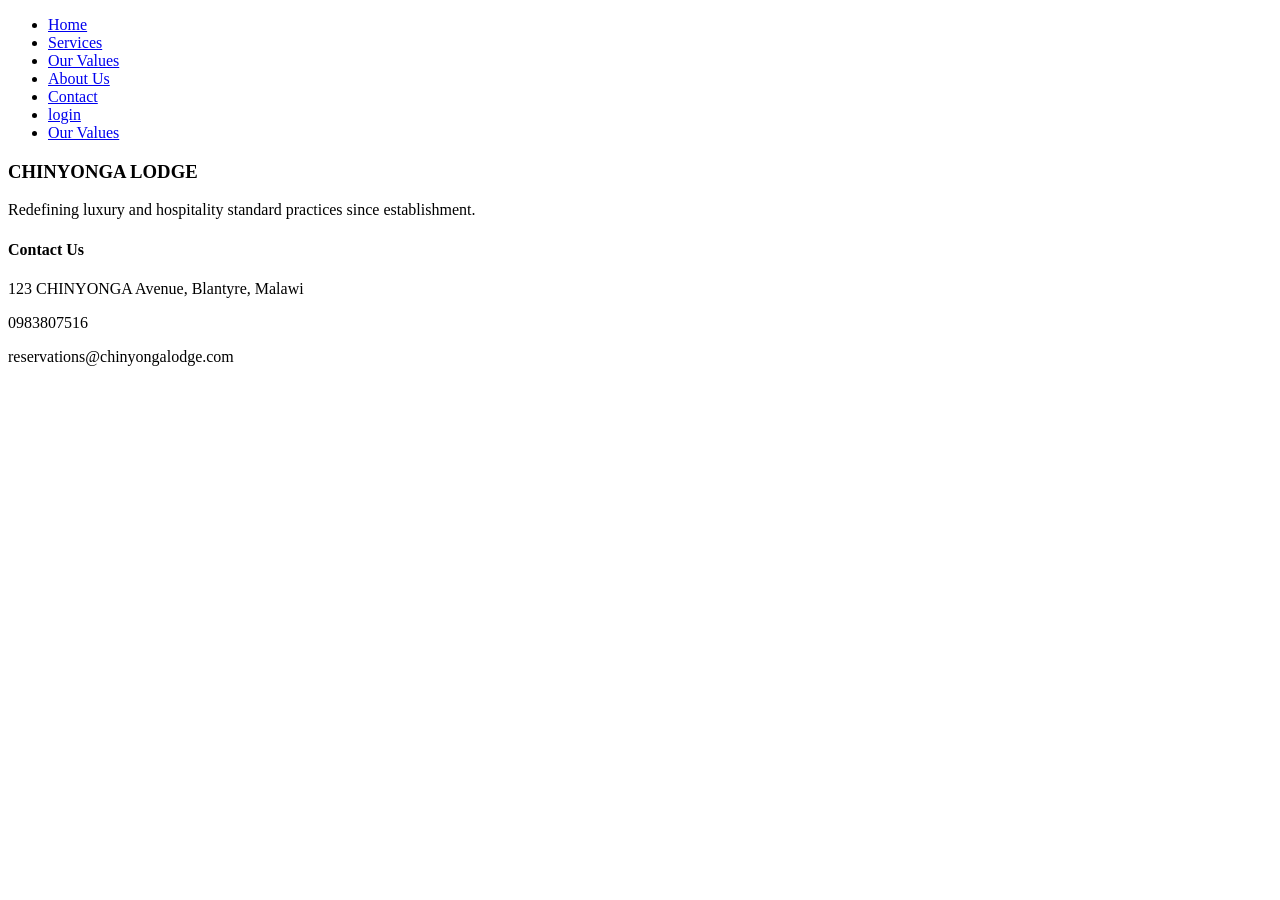
==== contact.html @ f8823ab3 "Added websites files, uploaded hotel website" ====
<!DOCTYPE html>
<html lang="en">
<head>
    <meta charset="UTF-8">
    <meta name="viewport" content="width=device-width, initial-scale=1.0">
    <title>CHINYONGA LUXURY LODGE</title>
</head>
<body>
    <nav>
            <ul class="nav-links">
                <li><a href="homepage.html">Home</a></li>
                <li><a href="services.html" class="active">Services</a></li>
                <li><a href="index.html#values">Our Values</a></li>
                <li><a href="About us.html">About Us</a></li>
                <li><a href="contact.html">Contact</a></li>
                <li><a href="login.html" class="login">login</a></li>
                <li><a href="Our values.html" class="nav-link">Our Values</a></li>
            </ul>
        </nav>
    
    <div>
                <h3>CHINYONGA LODGE</h3>
                <p>Redefining luxury and hospitality standard practices since establishment.</p>
            </div>
            
            <div id="contact" class="footer-contact">
                <h4>Contact Us</h4>
                <p><i class="fa-solid fa-location-dot"></i> 123 CHINYONGA Avenue, Blantyre, Malawi</p>
                <p><i class="fa-solid fa-phone"></i> 0983807516</p>
                <p><i class="fa-solid fa-envelope"></i> reservations@chinyongalodge.com</p>
            </div>
             
</body>
</html>
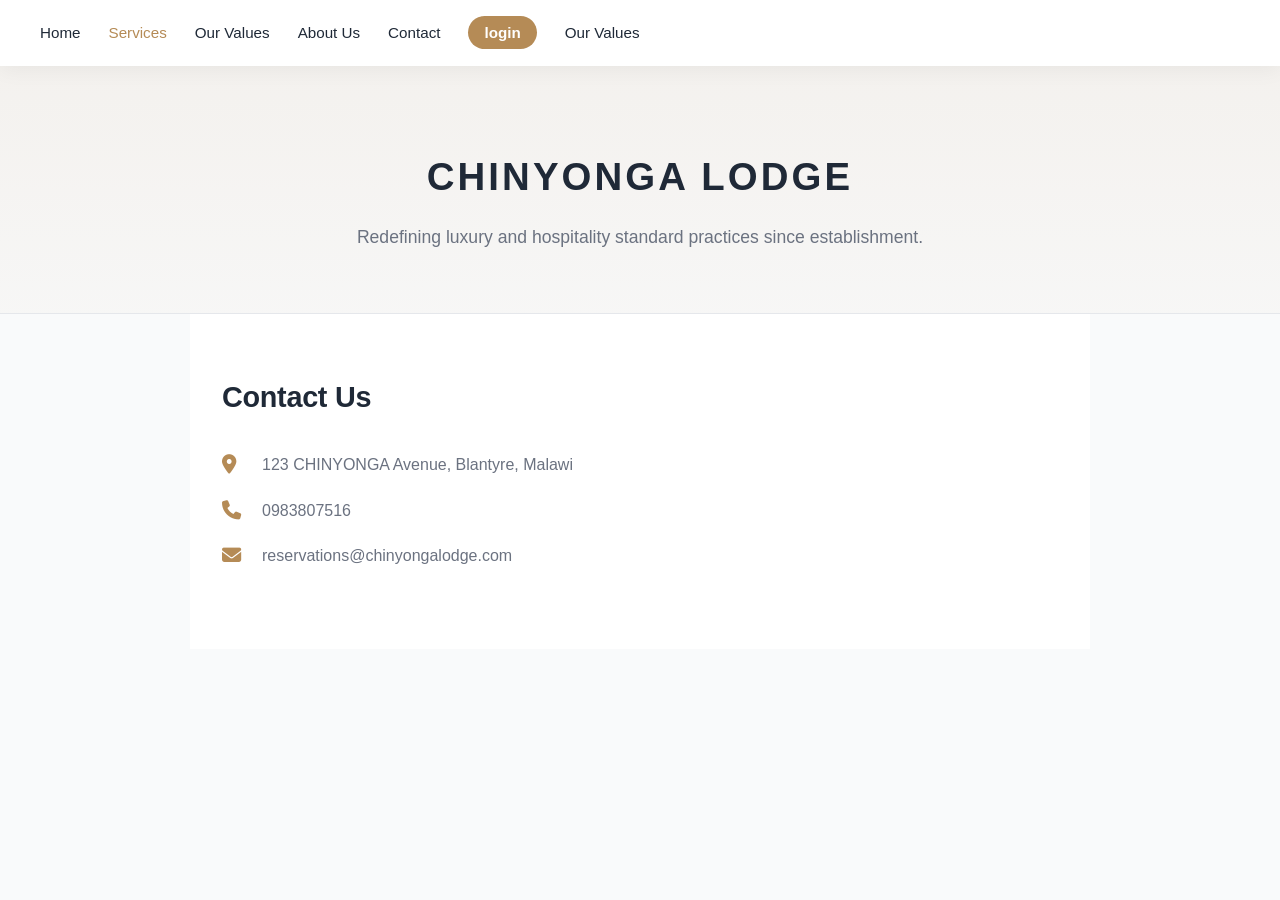
==== commit 074edd3f: "Add files via upload upload website files" ====
--- a/contact.html
+++ b/contact.html
@@ -1,34 +1,36 @@
-<!DOCTYPE html>
-<html lang="en">
-<head>
-    <meta charset="UTF-8">
-    <meta name="viewport" content="width=device-width, initial-scale=1.0">
-    <title>CHINYONGA LUXURY LODGE</title>
-</head>
-<body>
-    <nav>
-            <ul class="nav-links">
-                <li><a href="homepage.html">Home</a></li>
-                <li><a href="services.html" class="active">Services</a></li>
-                <li><a href="index.html#values">Our Values</a></li>
-                <li><a href="About us.html">About Us</a></li>
-                <li><a href="contact.html">Contact</a></li>
-                <li><a href="login.html" class="login">login</a></li>
-                <li><a href="Our values.html" class="nav-link">Our Values</a></li>
-            </ul>
-        </nav>
-    
-    <div>
-                <h3>CHINYONGA LODGE</h3>
-                <p>Redefining luxury and hospitality standard practices since establishment.</p>
-            </div>
-            
-            <div id="contact" class="footer-contact">
-                <h4>Contact Us</h4>
-                <p><i class="fa-solid fa-location-dot"></i> 123 CHINYONGA Avenue, Blantyre, Malawi</p>
-                <p><i class="fa-solid fa-phone"></i> 0983807516</p>
-                <p><i class="fa-solid fa-envelope"></i> reservations@chinyongalodge.com</p>
-            </div>
-             
-</body>
+<!DOCTYPE html>
+<html lang="en">
+<head>
+    <meta charset="UTF-8">
+    <meta name="viewport" content="width=device-width, initial-scale=1.0">
+    <title>CHINYONGA LUXURY LODGE</title>
+    <link rel="stylesheet" href="contact.css">
+    <link rel="stylesheet" href="https://cdnjs.cloudflare.com/ajax/libs/font-awesome/6.4.0/css/all.min.css">
+</head>
+<body>
+    <nav>
+            <ul class="nav-links">
+                <li><a href="homepage.html">Home</a></li>
+                <li><a href="services.html" class="active">Services</a></li>
+                <li><a href="index.html#values">Our Values</a></li>
+                <li><a href="About us.html">About Us</a></li>
+                <li><a href="contact.html">Contact</a></li>
+                <li><a href="login.html" class="login">login</a></li>
+                <li><a href="Our values.html" class="nav-link">Our Values</a></li>
+            </ul>
+        </nav>
+    
+    <div>
+                <h3>CHINYONGA LODGE</h3>
+                <p>Redefining luxury and hospitality standard practices since establishment.</p>
+            </div>
+            
+            <div id="contact" class="footer-contact">
+                <h4>Contact Us</h4>
+                <p><i class="fa-solid fa-location-dot"></i> 123 CHINYONGA Avenue, Blantyre, Malawi</p>
+                <p><i class="fa-solid fa-phone"></i> 0983807516</p>
+                <p><i class="fa-solid fa-envelope"></i> reservations@chinyongalodge.com</p>
+            </div>
+             
+</body>
 </html>
--- a/contact.css
+++ b/contact.css
@@ -0,0 +1,242 @@
+/* Professional Contact Page Styles - Chinyonga Luxury Lodge */
+:root {
+    --accent: #b58b56;
+    --accent-dark: #8f6a42;
+    --text: #1f2937;
+    --muted: #6b7280;
+    --bg: #f9fafb;
+    --white: #ffffff;
+    --border: #e5e7eb;
+    --shadow: 0 12px 40px rgba(31, 41, 55, 0.08);
+}
+
+* {
+    margin: 0;
+    padding: 0;
+    box-sizing: border-box;
+}
+
+html {
+    scroll-behavior: smooth;
+}
+
+body {
+    font-family: "Inter", "Segoe UI", -apple-system, sans-serif;
+    background: var(--bg);
+    color: var(--text);
+    line-height: 1.6;
+    -webkit-font-smoothing: antialiased;
+}
+
+/* Navigation */
+nav {
+    width: 100%;
+    padding: 20px 32px;
+    position: sticky;
+    top: 0;
+    background: rgba(255, 255, 255, 0.95);
+    backdrop-filter: blur(12px);
+    z-index: 100;
+    box-shadow: 0 4px 20px rgba(0, 0, 0, 0.05);
+}
+
+.nav-links {
+    display: flex;
+    flex-wrap: wrap;
+    gap: 28px;
+    list-style: none;
+    max-width: 1200px;
+    margin: 0 auto;
+}
+
+.nav-links li a {
+    color: var(--text);
+    font-weight: 500;
+    transition: color 0.25s ease;
+    font-size: 0.95rem;
+    text-decoration: none;
+}
+
+.nav-links li a:hover,
+.nav-links li a.active {
+    color: var(--accent);
+}
+
+.nav-links li a.login {
+    background: var(--accent);
+    color: var(--white);
+    padding: 8px 16px;
+    border-radius: 999px;
+    font-weight: 600;
+}
+
+.nav-links li a.login:hover {
+    background: var(--accent-dark);
+    color: var(--white);
+}
+
+/* Header Section */
+body > div:first-of-type {
+    padding: 80px 32px 60px;
+    background: linear-gradient(180deg, rgba(181, 139, 86, 0.08), rgba(181, 139, 86, 0.03));
+    text-align: center;
+    border-bottom: 1px solid var(--border);
+}
+
+body > div:first-of-type h3 {
+    font-size: 2.4rem;
+    letter-spacing: 0.08em;
+    text-transform: uppercase;
+    margin-bottom: 16px;
+    color: var(--text);
+    font-weight: 800;
+}
+
+body > div:first-of-type p {
+    font-size: 1.1rem;
+    color: var(--muted);
+    max-width: 600px;
+    margin: 0 auto;
+    line-height: 1.7;
+}
+
+/* Contact Section */
+.footer-contact {
+    padding: 60px 32px;
+    background: var(--white);
+}
+
+.footer-contact {
+    max-width: 900px;
+    margin: 0 auto;
+}
+
+.footer-contact h4 {
+    font-size: 1.8rem;
+    margin-bottom: 32px;
+    color: var(--text);
+    letter-spacing: -0.01em;
+    font-weight: 700;
+}
+
+.footer-contact p {
+    display: flex;
+    align-items: center;
+    gap: 16px;
+    font-size: 1rem;
+    color: var(--muted);
+    margin-bottom: 20px;
+    transition: transform 0.25s ease, color 0.25s ease;
+}
+
+.footer-contact p:hover {
+    color: var(--accent);
+    transform: translateX(6px);
+}
+
+.footer-contact i {
+    color: var(--accent);
+    font-size: 1.2rem;
+    min-width: 24px;
+}
+
+/* Responsive Design */
+@media (max-width: 1024px) {
+    nav {
+        padding: 16px 28px;
+    }
+
+    .nav-links {
+        gap: 20px;
+    }
+
+    body > div:first-of-type {
+        padding: 60px 28px 50px;
+    }
+
+    .footer-contact {
+        padding: 50px 28px;
+    }
+}
+
+@media (max-width: 768px) {
+    nav {
+        padding: 14px 20px;
+    }
+
+    .nav-links {
+        gap: 16px;
+        justify-content: center;
+        font-size: 0.9rem;
+    }
+
+    body > div:first-of-type {
+        padding: 50px 20px 40px;
+    }
+
+    body > div:first-of-type h3 {
+        font-size: 1.8rem;
+    }
+
+    body > div:first-of-type p {
+        font-size: 1rem;
+    }
+
+    .footer-contact {
+        padding: 40px 20px;
+    }
+
+    .footer-contact h4 {
+        font-size: 1.5rem;
+        margin-bottom: 24px;
+    }
+
+    .footer-contact p {
+        font-size: 0.95rem;
+        margin-bottom: 16px;
+    }
+}
+
+@media (max-width: 480px) {
+    nav {
+        padding: 12px 16px;
+    }
+
+    .nav-links {
+        gap: 12px;
+        font-size: 0.8rem;
+    }
+
+    body > div:first-of-type {
+        padding: 40px 16px 32px;
+    }
+
+    body > div:first-of-type h3 {
+        font-size: 1.5rem;
+        letter-spacing: 0.05em;
+        margin-bottom: 12px;
+    }
+
+    body > div:first-of-type p {
+        font-size: 0.95rem;
+    }
+
+    .footer-contact {
+        padding: 32px 16px;
+    }
+
+    .footer-contact h4 {
+        font-size: 1.3rem;
+        margin-bottom: 20px;
+    }
+
+    .footer-contact p {
+        font-size: 0.9rem;
+        gap: 12px;
+        margin-bottom: 14px;
+    }
+
+    .footer-contact i {
+        font-size: 1rem;
+    }
+}
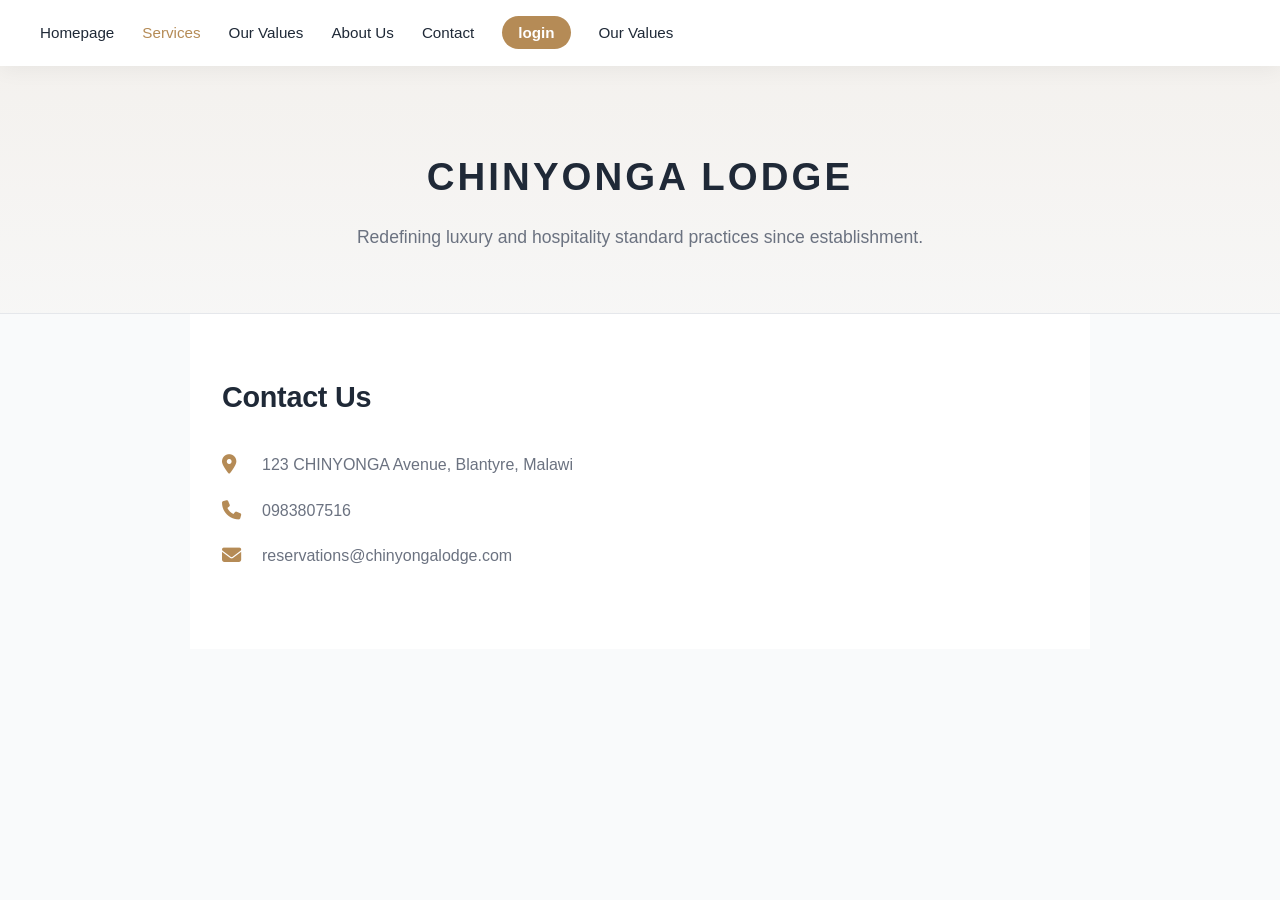
==== commit 7b426752: "Fix HTML formatting and structure in contact.html" ====
--- a/contact.html
+++ b/contact.html
@@ -10,7 +10,7 @@
 <body>
     <nav>
             <ul class="nav-links">
-                <li><a href="homepage.html">Home</a></li>
+                <li><a href="index.html">Homepage</a></li>
                 <li><a href="services.html" class="active">Services</a></li>
                 <li><a href="index.html#values">Our Values</a></li>
                 <li><a href="About us.html">About Us</a></li>
@@ -33,4 +33,4 @@
             </div>
              
 </body>
-</html>+</html>
